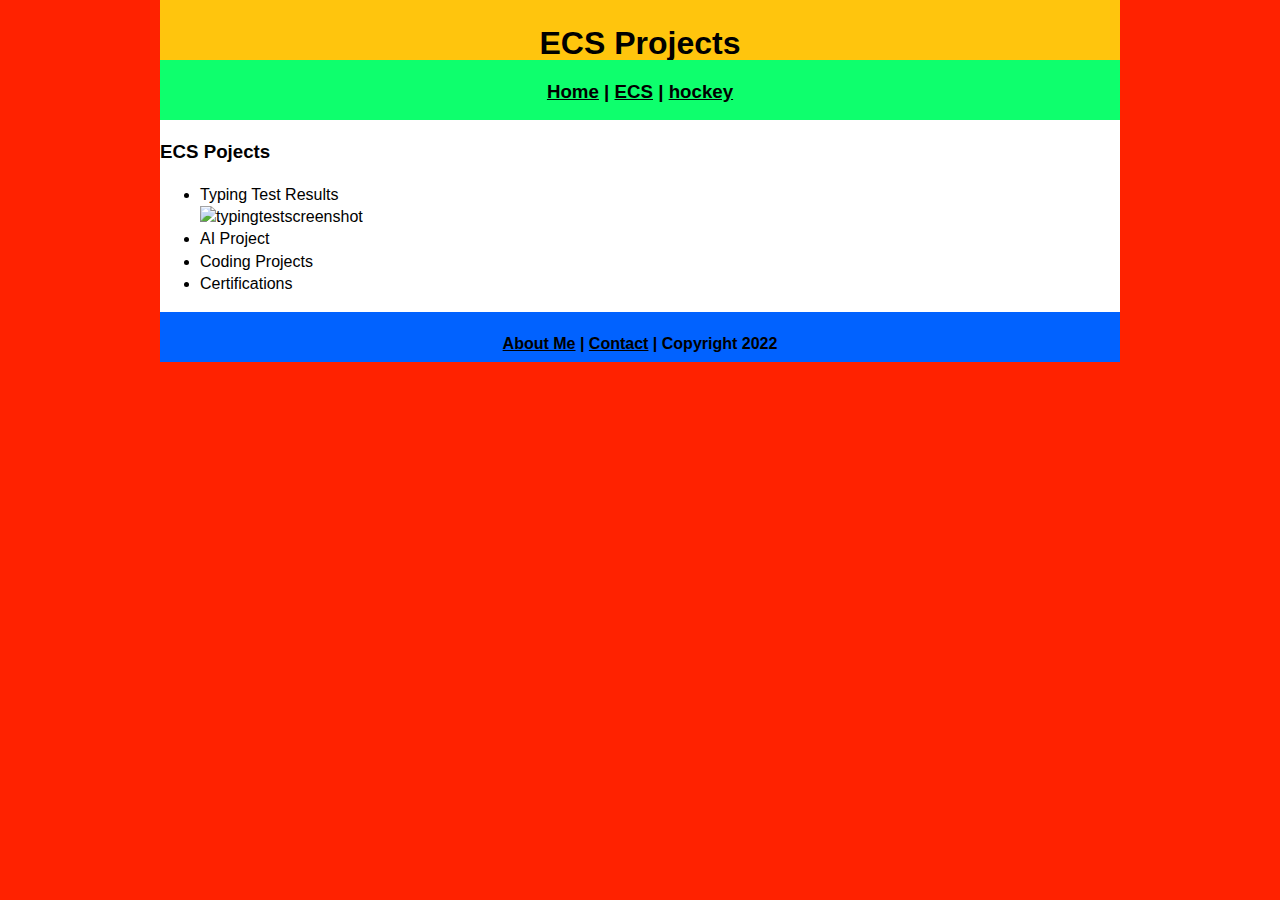
==== ecs/index.html @ 9f33e842 "Update index.html" ====
<!DOCTYPE html>
<html class="homePage">
<head>
	<!-- This is a comment! Text here will be ignored by the browser. -->
	<meta charset="UTF-8">
	<title>ECS Projects</title>
	<link href="../myCSS.css" rel="stylesheet" type="text/css">
</head>
<body>
<div class="container">
  <div class="header">
  	<h1>ECS Projects</h1>
  </div>
  <div class="nav">
    <h3> <a href="../index.html">Home</a> | <a href="index.html">ECS</a> | <a href="../index.html">hockey</a> </h3>
  </div>
  <div class="content">
	  <h3>ECS Pojects</h3>
	  <ul>
		  
          <li>Typing Test Results</li>
		  <img src="images/typingtestscreenshot.jpg" alt= "typingtestscreenshot">
          <li>AI Project</li>
          <li>Coding Projects</li>
	  <li>Certifications</li>
          </ul>
	
  </div>
  <div class="footer">
    <h4> <a href="../aboutme.html">About Me</a> | <a href="mailto:lorehiml9680@granitesd.org">Contact</a> | Copyright 2022</h4>
  </div>
</div>
</body>
</html>
---- myCSS.css ----
@charset "UTF-8";
/* This is a comment! Text here will be ignored by the browser. */
body {
	margin: 0 auto;
}
.homePage {
	background: #FF2200;
}
.container {
	width: 960px;
	margin: 0 auto;
}
.header {
	background: #FFC50D;
	text-align: center;
	margin: 0px;
	padding: 5;
	float: left;
	width: 100%;
	height: 60px;
	
}
.nav {
	background: #0EFF6D;
	margin: 0px;
	padding: 5;
	float: left;
	width: 100%;
	height: 60px;
	text-align: center;
}
.content {
	background: #FFFFFF;
	margin: 0px;
	float: left;
	width: 100%;
	text-align: left;
}
.footer {
	background: #0162FF;
	margin: 0px;
	float: left;
	width: 100%;
	height: 50px;
	text-align: center;
}
body {
     font: 100%/1.4 Verdana, Arial, Helvetica, sans-serif;
     background-color: #FFFFFF;
     margin: 0;
     padding: 0;
     color: #000;
}
a:link {
     color: #000000;
}
a:visited {
     color: #111111;
}
a:hover, a:active, a:focus { 
     text-decoration: underline;
}
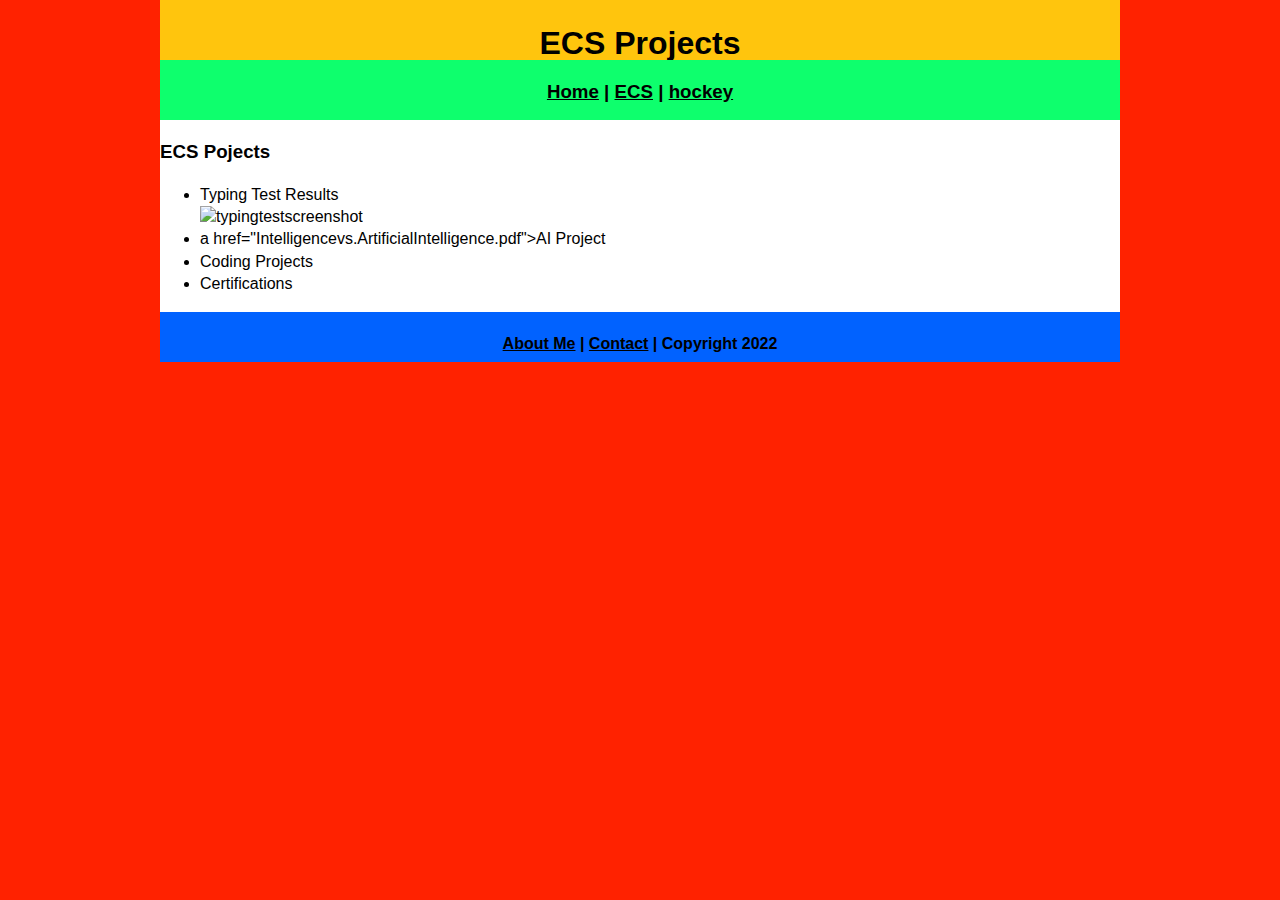
==== commit 2b2d0719: "Update index.html" ====
--- a/ecs/index.html
+++ b/ecs/index.html
@@ -19,8 +19,8 @@
 	  <ul>
 		  
           <li>Typing Test Results</li>
-		  <img src="images/typingtestscreenshot.jpg" alt= "typingtestscreenshot">
-          <li>AI Project</li>
+		  <img src="../images/typingtestscreenshot2.jpg" alt= "typingtestscreenshot">
+	  <li>a href="Intelligencevs.ArtificialIntelligence.pdf">AI Project</a></li>
           <li>Coding Projects</li>
 	  <li>Certifications</li>
           </ul>
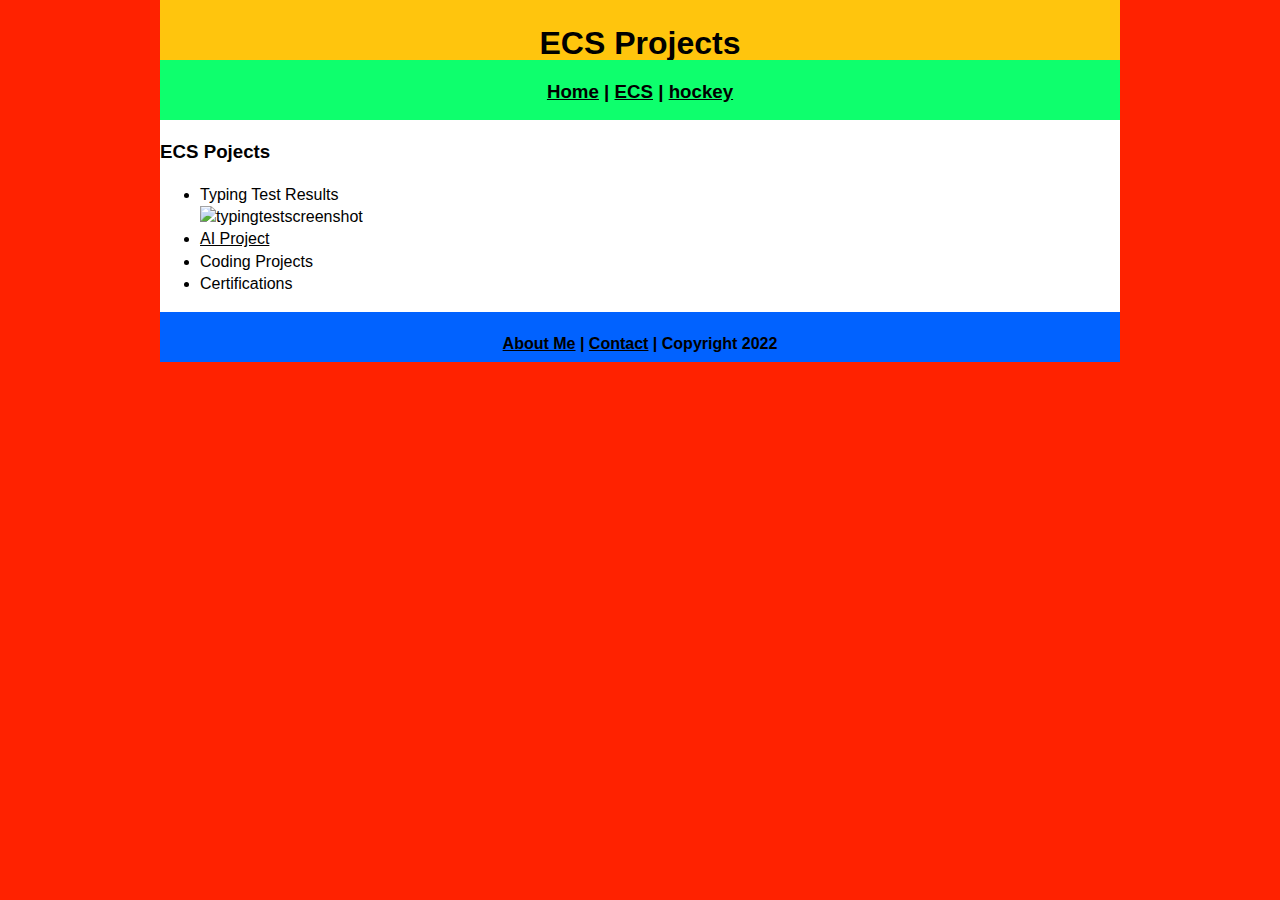
==== commit 17400977: "Update index.html" ====
--- a/ecs/index.html
+++ b/ecs/index.html
@@ -20,7 +20,7 @@
 		  
           <li>Typing Test Results</li>
 		  <img src="../images/typingtestscreenshot2.jpg" alt= "typingtestscreenshot">
-	  <li>a href="Intelligencevs.ArtificialIntelligence.pdf">AI Project</a></li>
+	  <li><a href="Intelligencevs.ArtificialIntelligence.pdf">AI Project</a></li>
           <li>Coding Projects</li>
 	  <li>Certifications</li>
           </ul>
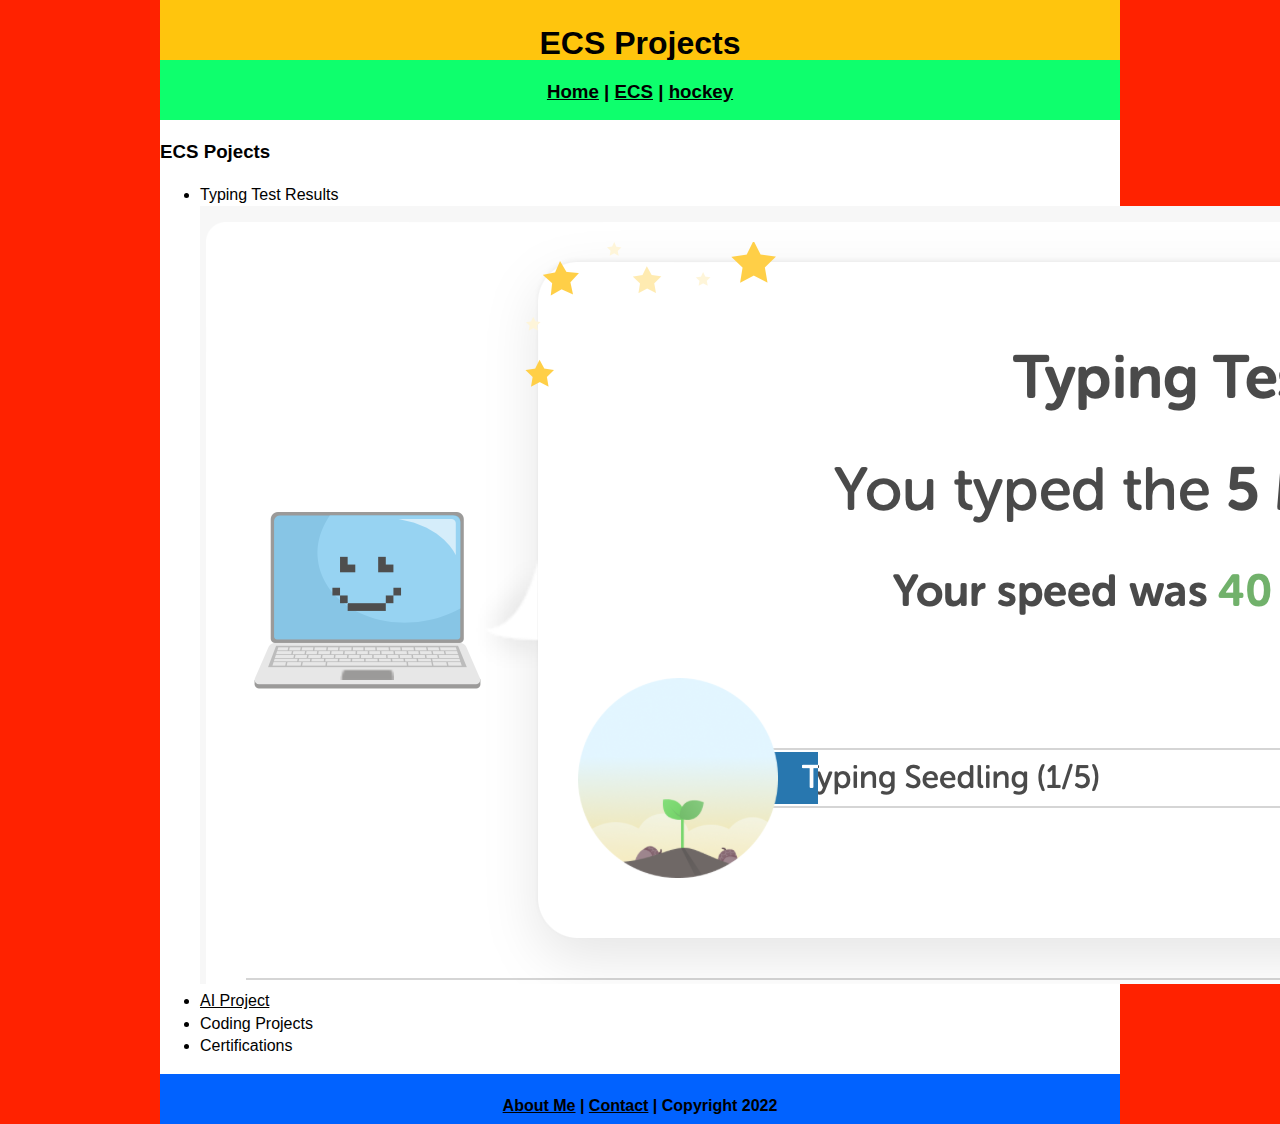
==== commit 0706411a: "Update index.html" ====
--- a/ecs/index.html
+++ b/ecs/index.html
@@ -19,7 +19,7 @@
 	  <ul>
 		  
           <li>Typing Test Results</li>
-		  <img src="../images/typingtestscreenshot2.jpg" alt= "typingtestscreenshot">
+		  <img src="../images/typingtestscreenshot2.png" alt= "typingtestscreenshot">
 	  <li><a href="Intelligencevs.ArtificialIntelligence.pdf">AI Project</a></li>
           <li>Coding Projects</li>
 	  <li>Certifications</li>
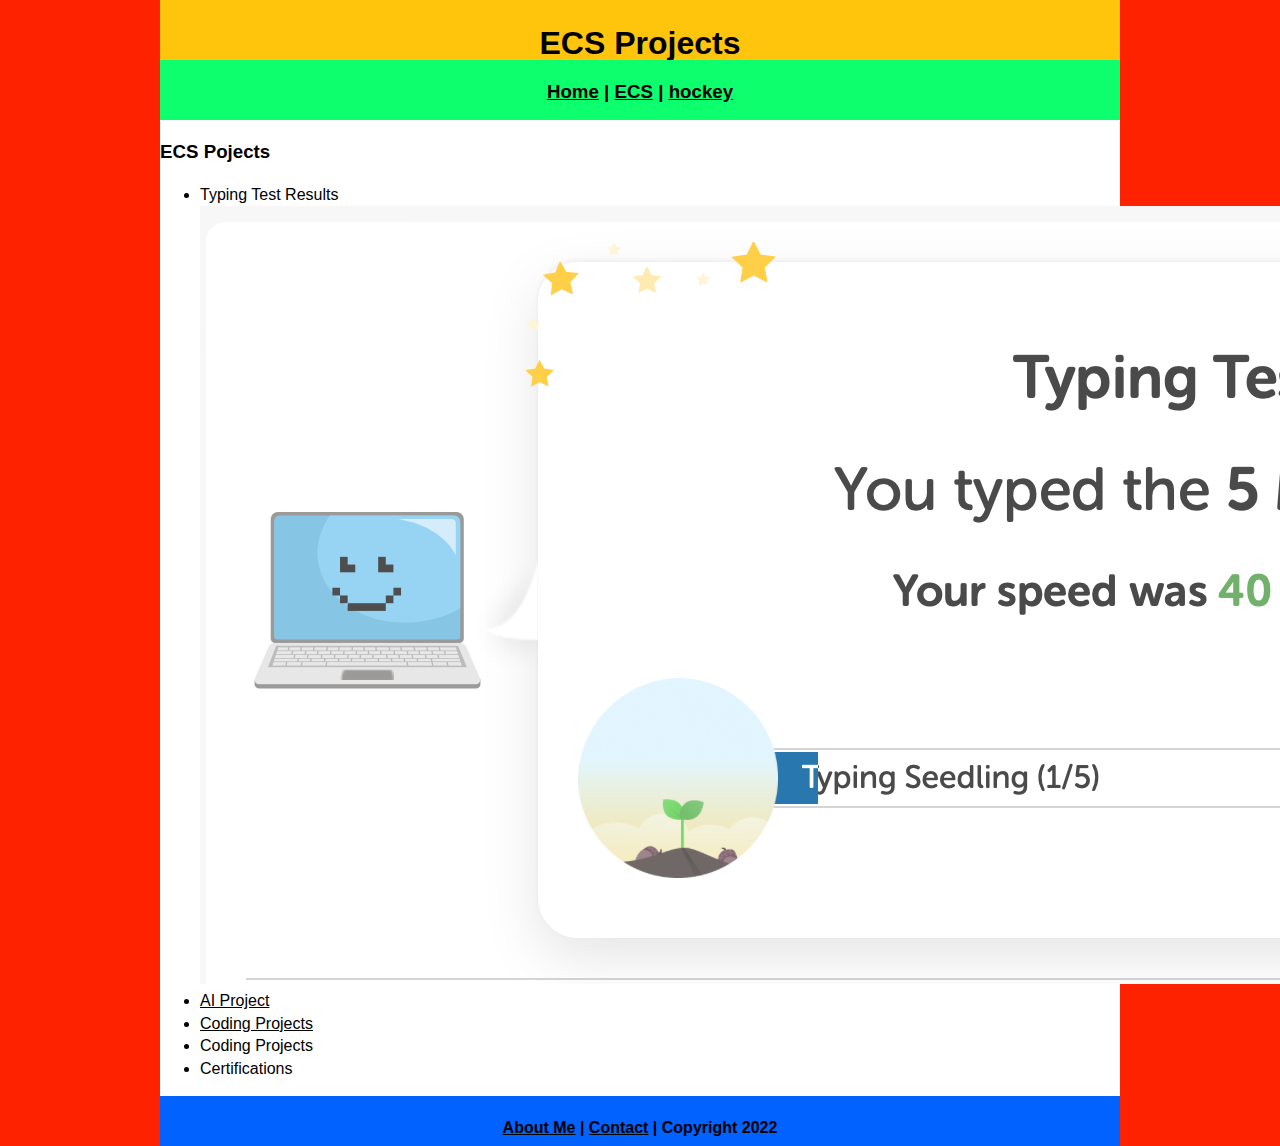
==== commit d2778b40: "Update index.html" ====
--- a/ecs/index.html
+++ b/ecs/index.html
@@ -21,6 +21,7 @@
           <li>Typing Test Results</li>
 		  <img src="../images/typingtestscreenshot2.png" alt= "typingtestscreenshot">
 	  <li><a href="Intelligencevs.ArtificialIntelligence.pdf">AI Project</a></li>
+		  <li><a href="final_project-3.zip">Coding Projects</a></li>
           <li>Coding Projects</li>
 	  <li>Certifications</li>
           </ul>
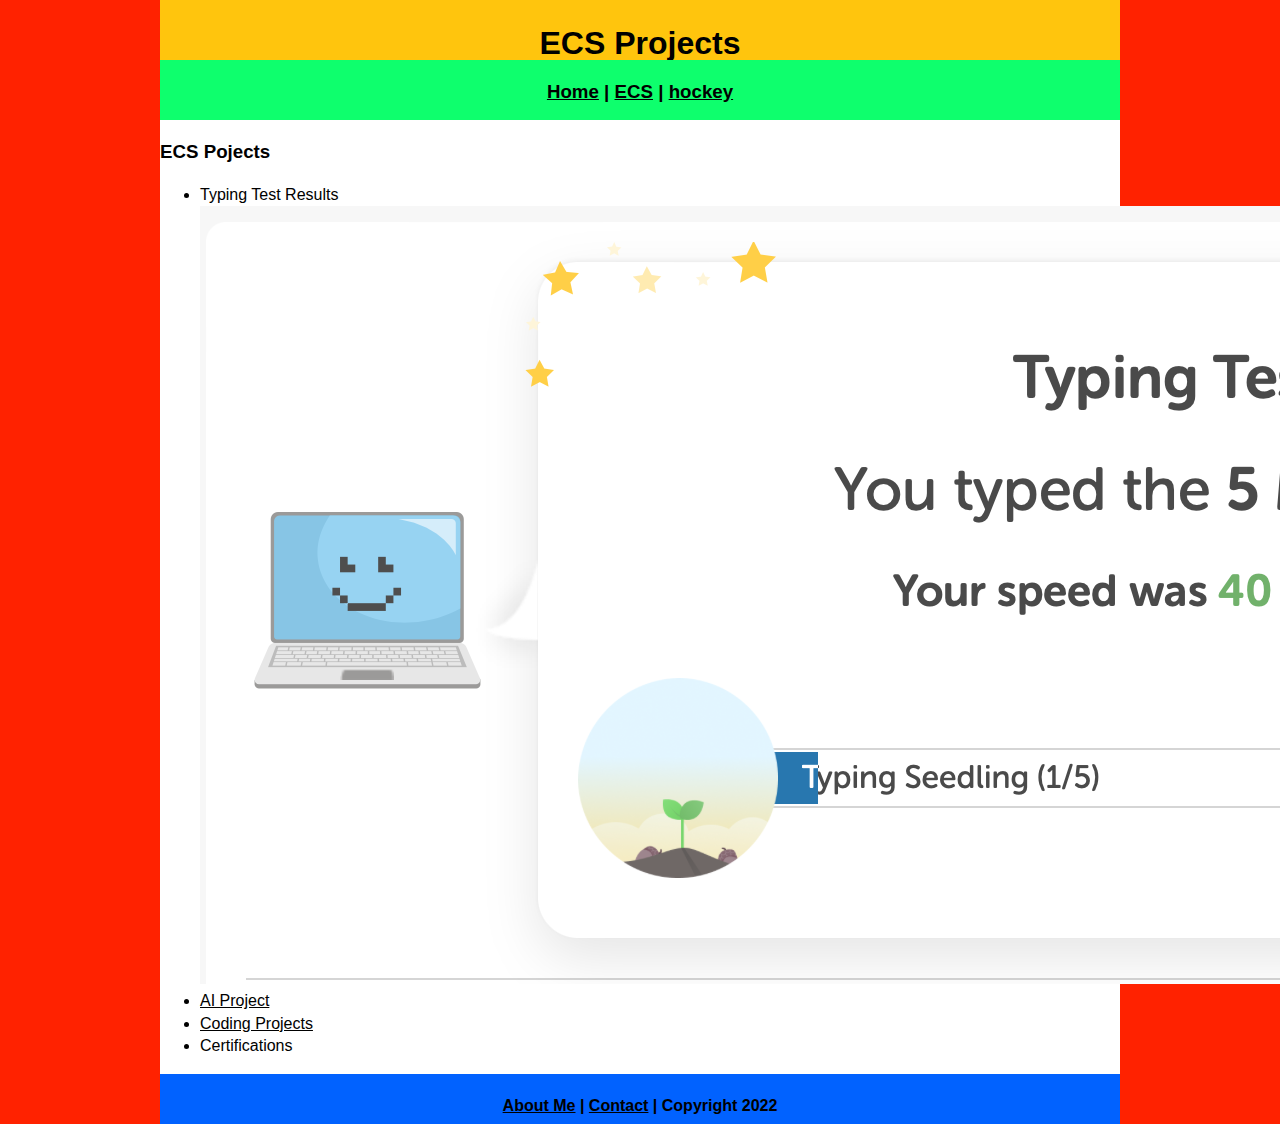
==== commit 6b94b541: "Update index.html" ====
--- a/ecs/index.html
+++ b/ecs/index.html
@@ -22,7 +22,6 @@
 		  <img src="../images/typingtestscreenshot2.png" alt= "typingtestscreenshot">
 	  <li><a href="Intelligencevs.ArtificialIntelligence.pdf">AI Project</a></li>
 		  <li><a href="final_project-3.zip">Coding Projects</a></li>
-          <li>Coding Projects</li>
 	  <li>Certifications</li>
           </ul>
 	
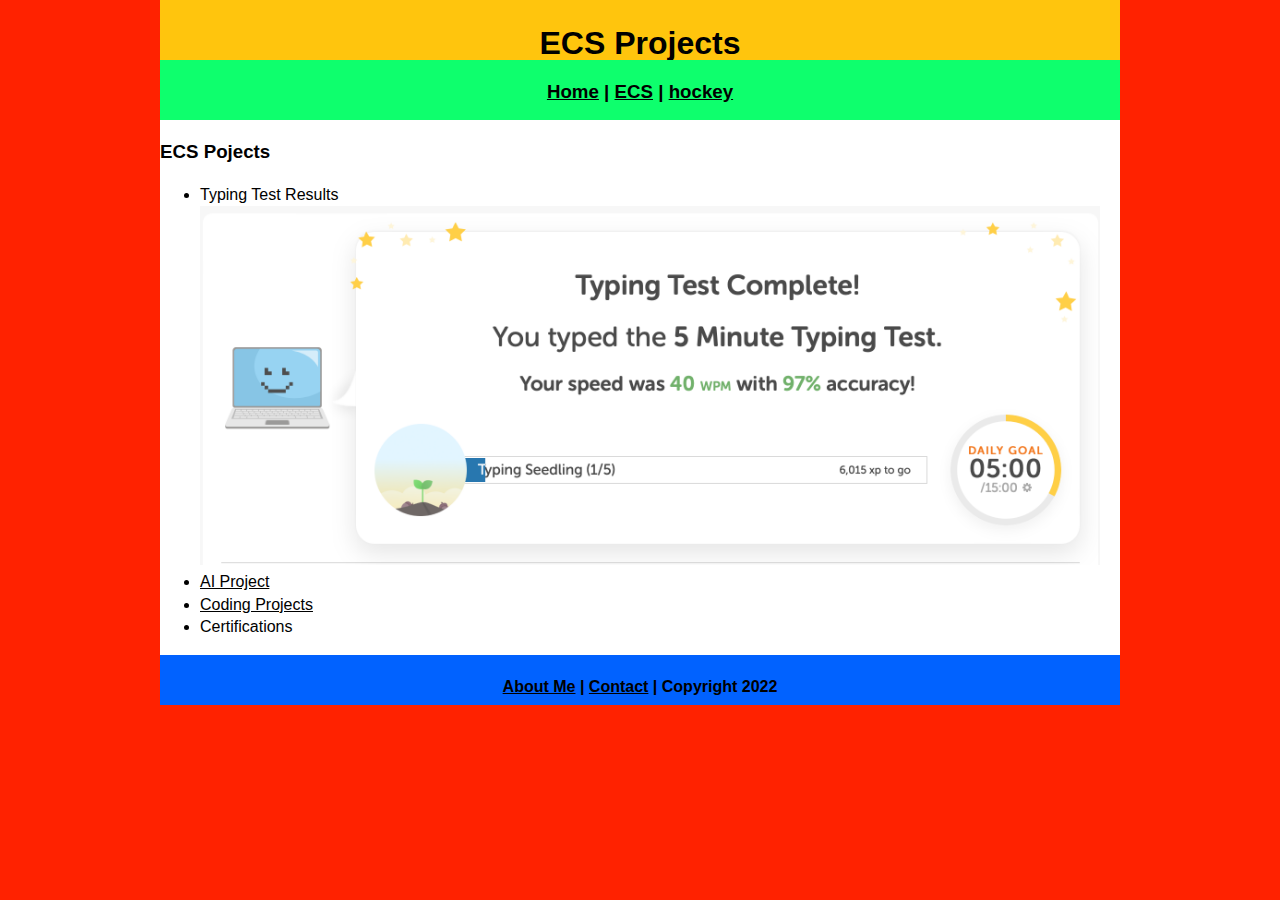
==== commit ec3730e7: "Update index.html" ====
--- a/ecs/index.html
+++ b/ecs/index.html
@@ -19,7 +19,7 @@
 	  <ul>
 		  
           <li>Typing Test Results</li>
-		  <img src="../images/typingtestscreenshot2.png" alt= "typingtestscreenshot">
+		  <img src="../images/typingtestscreenshot2.png" alt= "typingtestscreenshot" width="900">
 	  <li><a href="Intelligencevs.ArtificialIntelligence.pdf">AI Project</a></li>
 		  <li><a href="final_project-3.zip">Coding Projects</a></li>
 	  <li>Certifications</li>
